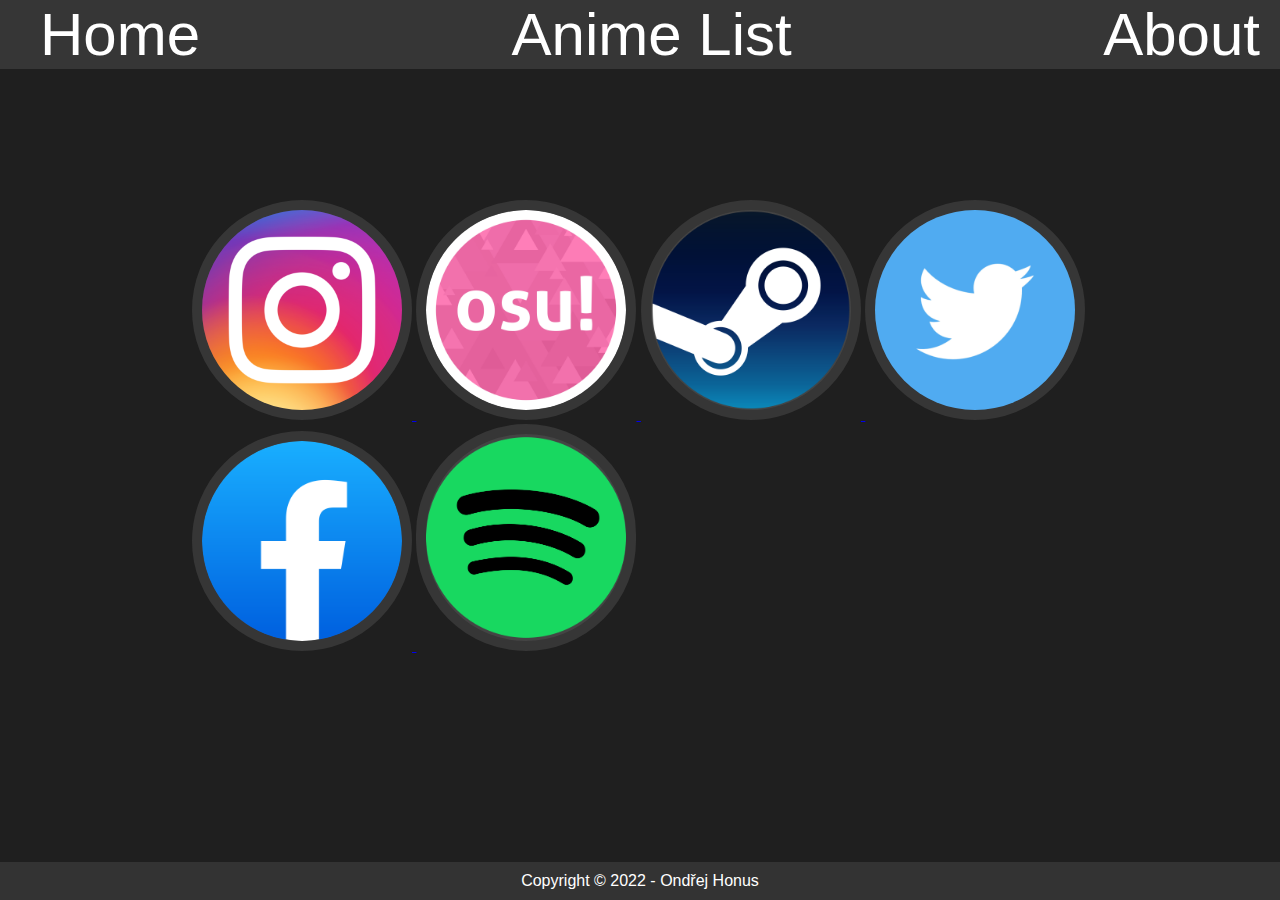
==== index.html @ 6c2c4883 "patch 1" ====
<!DOCTYPE html>
<html lang="en">

<head>
    <meta charset="UTF-8">
    <meta http-equiv="X-UA-Compatible" content="IE=edge">
    <meta name="viewport" content="width=device-width, initial-scale=1.0">
    <link rel="stylesheet" href="main\styles.css">
    <link rel="stylesheet" href="main\animations.js">
    <title>Socials</title>
</head>

<body>
    <style>
        body {
            animation: fadeInAnimation ease 1s;
            animation-iteration-count: 1;
            animation-fill-mode: forwards;
        }

        @keyframes fadeInAnimation {
            0% {
                opacity: 0;
            }

            100% {
                opacity: 1;
            }
        }
    </style>
    <header>


        <div class="top-bar">
            <a href="index.html" class="unselectable">Home</a>
            <div class="container">
                <a class="unselectable">Anime List</a>

                <ul class="list">
                    <style>
                        li {
                            animation: fadeInAnimation ease 0.5s;
                            animation-iteration-count: 1;
                            animation-fill-mode: forwards;
                        }

                        @keyframes fadeInAnimation {
                            0% {
                                opacity: 0;
                            }

                            100% {
                                opacity: 1;
                            }
                        }
                    </style>
                    <style>
                        ul {
                            padding-right: 2.5%;
                        }
                    </style>
                    <style>
                        li {
                          margin-top: 5px;
                          margin-bottom: 5px;
                          border: 7px solid rgb(17, 17, 17);
                        }
                      </style>
                    <li><a href="animeList\gradually.html" class="unselectable">Chronologically</a></li>
                    <li><a href="animeList\rating.html" class="unselectable">From Best to Worst</a></li>
                </ul>
            </div>
            <script>
                function expandList() {
                    var list = document.querySelector('.list');
                    if (list.style.display === 'none') {
                        list.style.display = 'block';
                    } else {
                        list.style.display = 'none';
                    }
                }
            </script>
            <a href="#" class="unselectable">About</a>
        </div>
    </header>
    <main class="unselectable">
        <a href="https://www.instagram.com/ondrej.honus/" target="frame1">
            <img src="images\instagram.png" alt="Instagram">
        </a>
        <a href="https://osu.ppy.sh/users/20503654" target="frame2">
            <img src="images\osu.png" alt="osu!">
        </a>
        <a href="https://steamcommunity.com/id/qwerticek/" target="frame3">
            <img src="images\steam.png" alt="Steam">
        </a>
        <a href="https://twitter.com/0ndra_honuz" target="frame4">
            <img src="images\twitter.png" alt="Twitter">
        </a>
        <a href="https://www.facebook.com/ondrej.honus/" target="frame5">
            <img src="images\facebook.png" alt="Facebook">
        </a>
        <a href="https://open.spotify.com/user/ondrasihonda" target="frame6">
            <img src="images\spotify.png" alt="Spotify">
        </a>
        <footer>
            <div class="copyright">
                Copyright &copy; 2022 - Ondřej Honus
            </div>
        </footer>
</body>

</html>
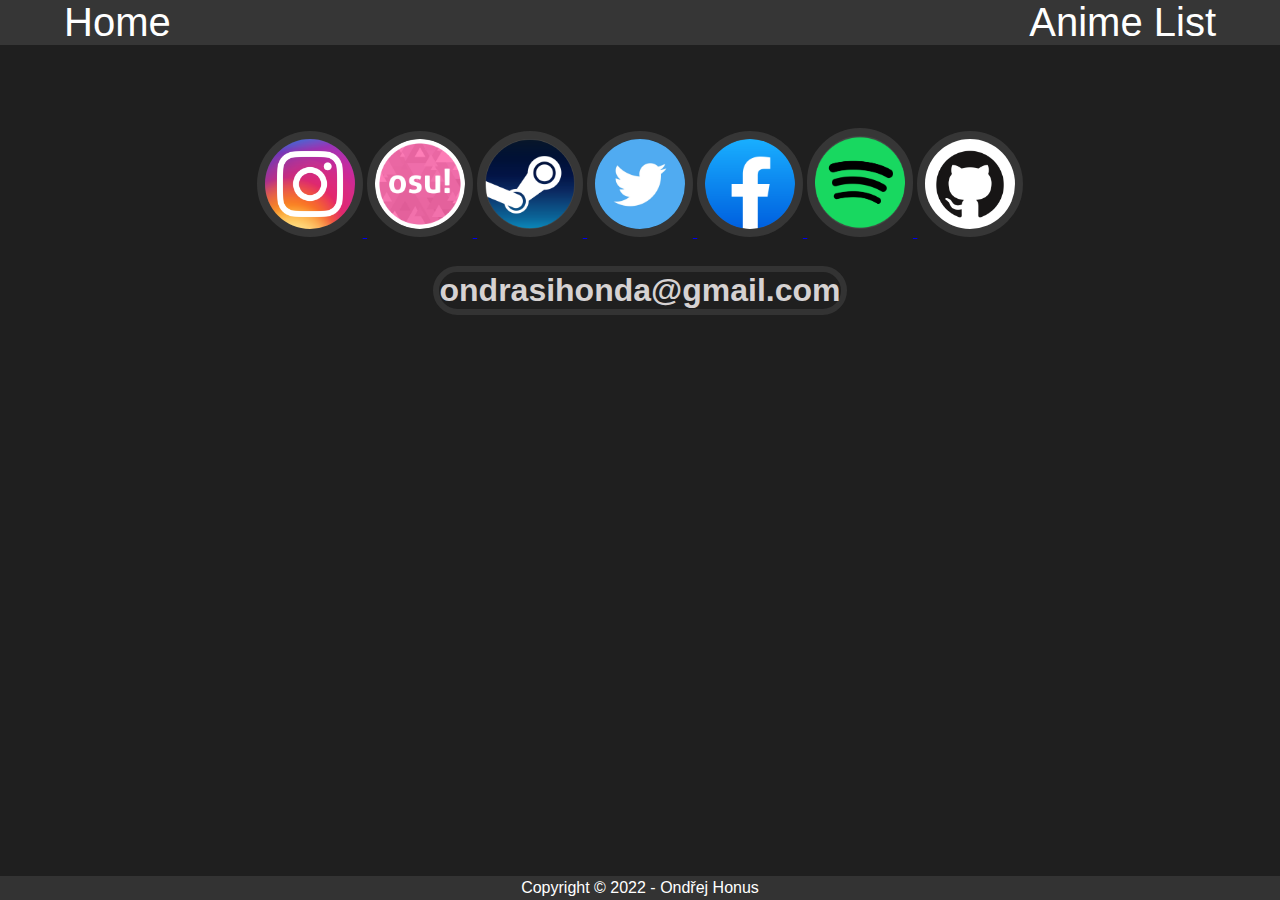
==== commit 6c543239: "patch 4" ====
--- a/index.html
+++ b/index.html
@@ -18,7 +18,7 @@
             animation-fill-mode: forwards;
         }
 
-        @keyframes fadeInAnimation {
+        @key_blank fadeInAnimation {
             0% {
                 opacity: 0;
             }
@@ -44,7 +44,7 @@
                             animation-fill-mode: forwards;
                         }
 
-                        @keyframes fadeInAnimation {
+                        @key_blank fadeInAnimation {
                             0% {
                                 opacity: 0;
                             }
@@ -66,8 +66,8 @@
                           border: 7px solid rgb(17, 17, 17);
                         }
                       </style>
-                    <li><a href="animeList\gradually.html" class="unselectable">Chronologically</a></li>
-                    <li><a href="animeList\rating.html" class="unselectable">From Best to Worst</a></li>
+                    <li><a href="animeList\gradually.html" class="unselectable" style="background-color: rgb(31, 31, 31);">Chronologically</a></li>
+                    <li><a href="animeList\rating.html" class="unselectable" style="background-color: rgb(31, 31, 31);">From Best to Worst</a></li>
                 </ul>
             </div>
             <script>
@@ -80,29 +80,35 @@
                     }
                 }
             </script>
-            <a href="#" class="unselectable">About</a>
         </div>
     </header>
-    <main class="unselectable">
-        <a href="https://www.instagram.com/ondrej.honus/" target="frame1">
-            <img src="images\instagram.png" alt="Instagram">
+<main class="unselectable">
+<a href="https://www.instagram.com/ondrej.honus/" target="_blank">
+<img src="images\instagram.png" alt="Instagram">
+</a>
+<a href="https://osu.ppy.sh/users/20503654" target="_blank">
+<img src="images\osu.png" alt="osu!">
+</a>
+<a href="https://steamcommunity.com/id/qwerticek/" target="_blank">
+<img src="images\steam.png" alt="Steam">
+</a>
+<a href="https://twitter.com/0ndra_honuz" target="_blank">
+<img src="images\twitter.png" alt="Twitter">
+</a>
+<a href="https://www.facebook.com/ondrej.honus/" target="_blank">
+<img src="images\facebook.png" alt="Facebook">
+</a>
+<a href="https://open.spotify.com/user/ondrasihonda" target="_blank">
+<img src="images\spotify.png" alt="Spotify">
+</a>
+<a href="https://github.com/QWERTYONDRA" target="_blank">
+<img src="images\github.png" alt="Github">
         </a>
-        <a href="https://osu.ppy.sh/users/20503654" target="frame2">
-            <img src="images\osu.png" alt="osu!">
-        </a>
-        <a href="https://steamcommunity.com/id/qwerticek/" target="frame3">
-            <img src="images\steam.png" alt="Steam">
-        </a>
-        <a href="https://twitter.com/0ndra_honuz" target="frame4">
-            <img src="images\twitter.png" alt="Twitter">
-        </a>
-        <a href="https://www.facebook.com/ondrej.honus/" target="frame5">
-            <img src="images\facebook.png" alt="Facebook">
-        </a>
-        <a href="https://open.spotify.com/user/ondrasihonda" target="frame6">
-            <img src="images\spotify.png" alt="Spotify">
-        </a>
+</main>
         <footer>
+            <div style="display: flex;">
+                <p>ondrasihonda@gmail.com</p>
+                </div>
             <div class="copyright">
                 Copyright &copy; 2022 - Ondřej Honus
             </div>
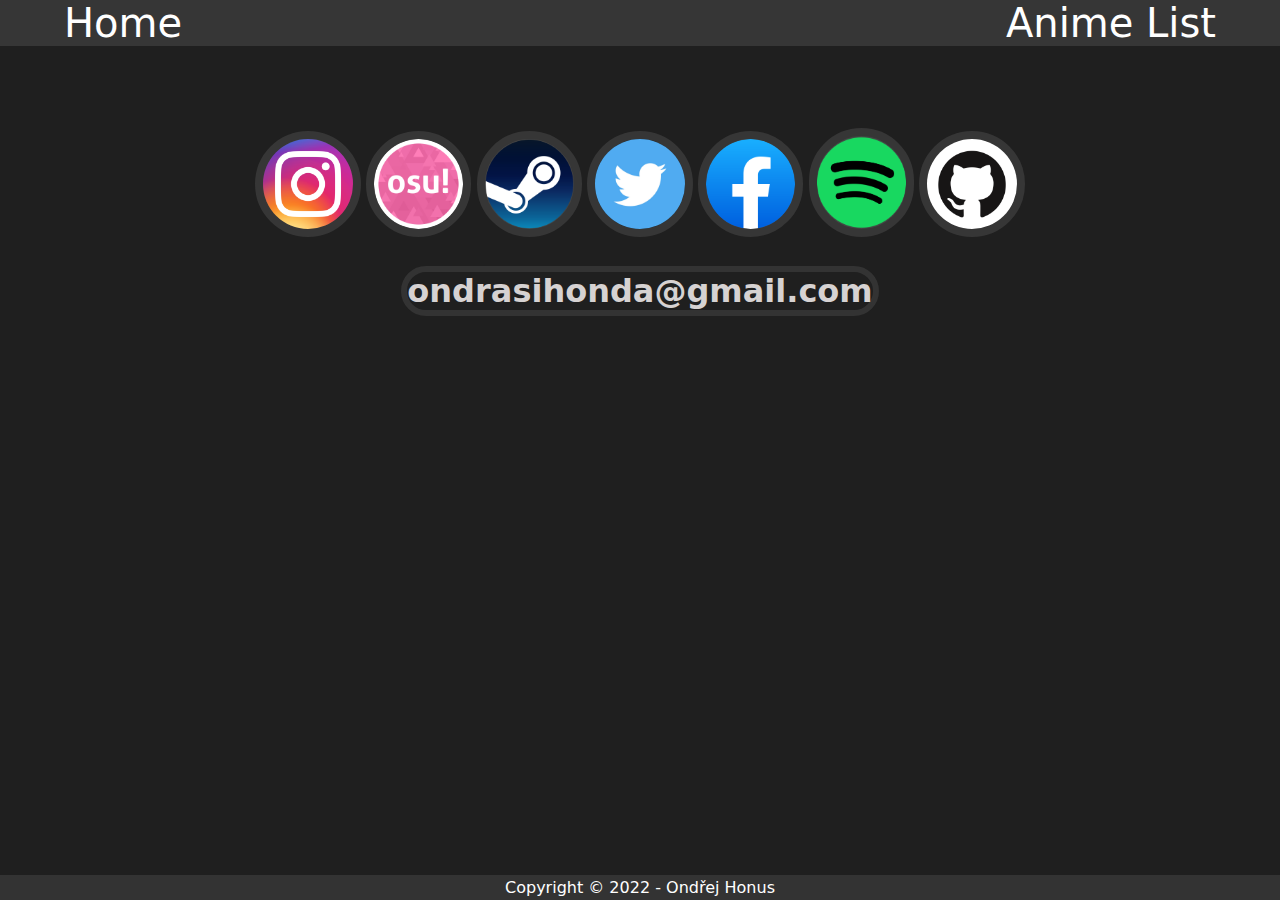
==== commit 1dc4d923: "patch 4.1" ====
--- a/index.html
+++ b/index.html
@@ -83,27 +83,13 @@
         </div>
     </header>
 <main class="unselectable">
-<a href="https://www.instagram.com/ondrej.honus/" target="_blank">
-<img src="images\instagram.png" alt="Instagram">
-</a>
-<a href="https://osu.ppy.sh/users/20503654" target="_blank">
-<img src="images\osu.png" alt="osu!">
-</a>
-<a href="https://steamcommunity.com/id/qwerticek/" target="_blank">
-<img src="images\steam.png" alt="Steam">
-</a>
-<a href="https://twitter.com/0ndra_honuz" target="_blank">
-<img src="images\twitter.png" alt="Twitter">
-</a>
-<a href="https://www.facebook.com/ondrej.honus/" target="_blank">
-<img src="images\facebook.png" alt="Facebook">
-</a>
-<a href="https://open.spotify.com/user/ondrasihonda" target="_blank">
-<img src="images\spotify.png" alt="Spotify">
-</a>
-<a href="https://github.com/QWERTYONDRA" target="_blank">
-<img src="images\github.png" alt="Github">
-        </a>
+<a href="https://www.instagram.com/ondrej.honus/" target="_blank"><img src="images\instagram.png" alt="Instagram"></a>
+<a href="https://osu.ppy.sh/users/20503654" target="_blank"><img src="images\osu.png" alt="osu!"></a>
+<a href="https://steamcommunity.com/id/qwerticek/" target="_blank"><img src="images\steam.png" alt="Steam"></a>
+<a href="https://twitter.com/0ndra_honuz" target="_blank"><img src="images\twitter.png" alt="Twitter"></a>
+<a href="https://www.facebook.com/ondrej.honus/" target="_blank"><img src="images\facebook.png" alt="Facebook"></a>
+<a href="https://open.spotify.com/user/ondrasihonda" target="_blank"><img src="images\spotify.png" alt="Spotify"></a>
+<a href="https://github.com/QWERTYONDRA" target="_blank"><img src="images\github.png" alt="Github"></a>
 </main>
         <footer>
             <div style="display: flex;">
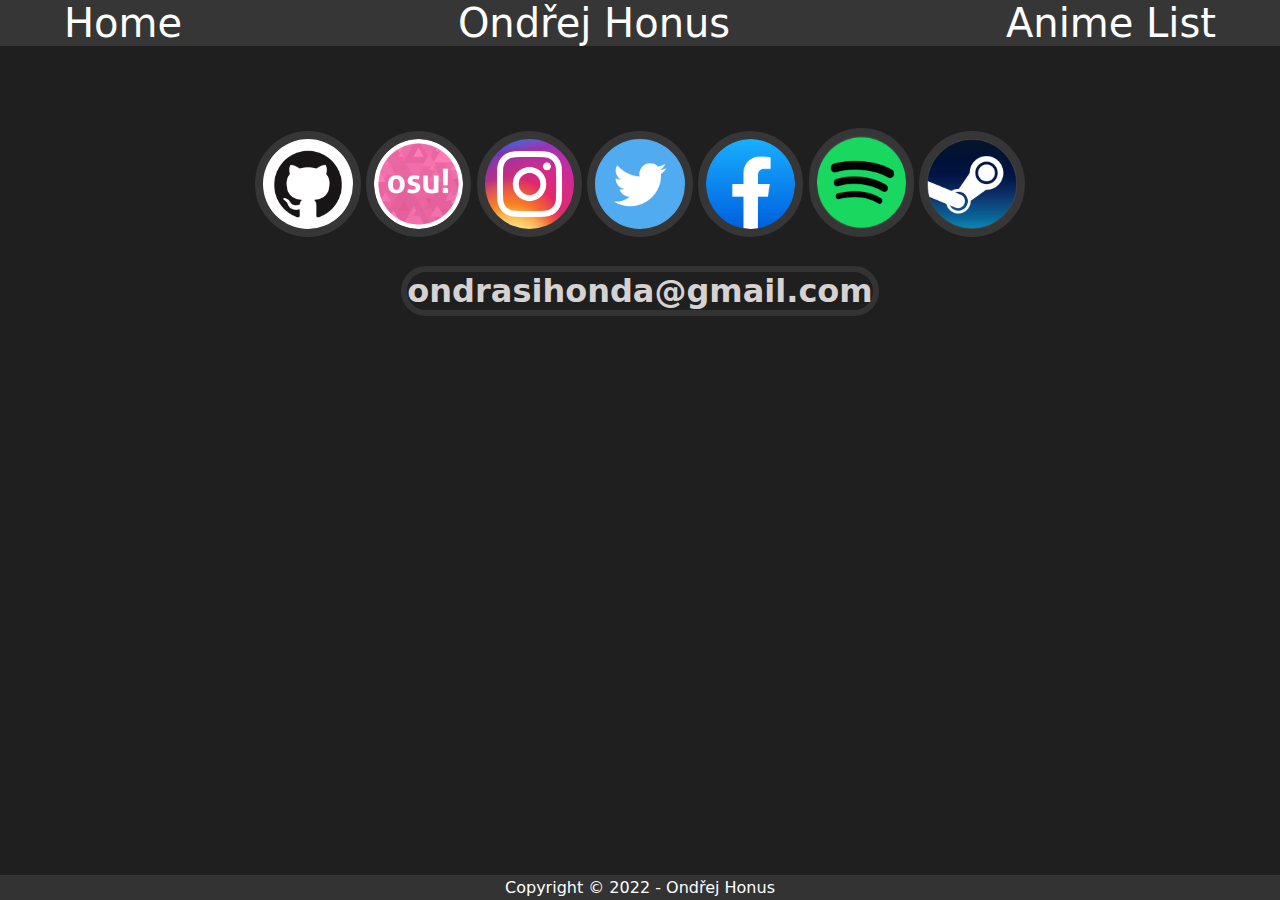
==== commit 5fe13f93: "animations 1" ====
--- a/index.html
+++ b/index.html
@@ -7,6 +7,7 @@
     <meta name="viewport" content="width=device-width, initial-scale=1.0">
     <link rel="stylesheet" href="main\styles.css">
     <link rel="stylesheet" href="main\animations.js">
+    <link rel="icon" href="images\logo.png">
     <title>Socials</title>
 </head>
 
@@ -33,6 +34,7 @@
 
         <div class="top-bar">
             <a href="index.html" class="unselectable">Home</a>
+            <a>Ondřej Honus</a>
             <div class="container">
                 <a class="unselectable">Anime List</a>
 
@@ -83,21 +85,24 @@
         </div>
     </header>
 <main class="unselectable">
+<a href="https://github.com/QWERTYONDRA" target="_blank"><img src="images\github.png" alt="Github"></a>
+<a href="https://osu.ppy.sh/users/20503654" target="_blank"><img src="images\osu.png" alt="osu!"></a>
 <a href="https://www.instagram.com/ondrej.honus/" target="_blank"><img src="images\instagram.png" alt="Instagram"></a>
-<a href="https://osu.ppy.sh/users/20503654" target="_blank"><img src="images\osu.png" alt="osu!"></a>
-<a href="https://steamcommunity.com/id/qwerticek/" target="_blank"><img src="images\steam.png" alt="Steam"></a>
 <a href="https://twitter.com/0ndra_honuz" target="_blank"><img src="images\twitter.png" alt="Twitter"></a>
 <a href="https://www.facebook.com/ondrej.honus/" target="_blank"><img src="images\facebook.png" alt="Facebook"></a>
 <a href="https://open.spotify.com/user/ondrasihonda" target="_blank"><img src="images\spotify.png" alt="Spotify"></a>
-<a href="https://github.com/QWERTYONDRA" target="_blank"><img src="images\github.png" alt="Github"></a>
+<a href="https://steamcommunity.com/id/qwerticek/" target="_blank"><img src="images\steam.png" alt="Steam"></a>
+
 </main>
         <footer>
             <div style="display: flex;">
                 <p>ondrasihonda@gmail.com</p>
                 </div>
             <div class="copyright">
+                <div class="unselectable">
                 Copyright &copy; 2022 - Ondřej Honus
             </div>
+        </div>
         </footer>
 </body>
 
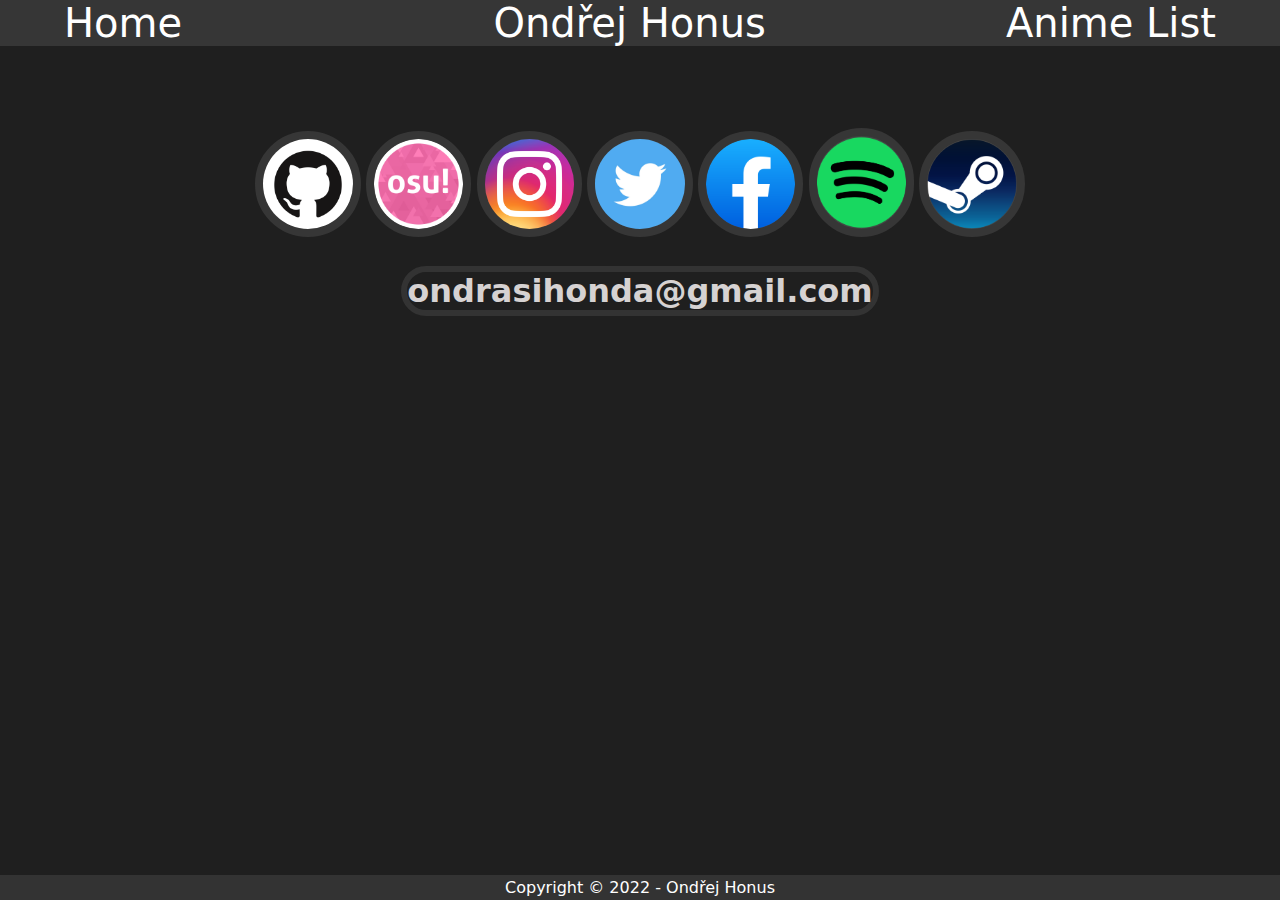
==== commit 35846831: "patch 5.9" ====
--- a/index.html
+++ b/index.html
@@ -34,7 +34,7 @@
 
         <div class="top-bar">
             <a href="index.html" class="unselectable">Home</a>
-            <a>Ondřej Honus</a>
+            <a>&#x2800; &#x2800;Ondřej Honus</a>
             <div class="container">
                 <a class="unselectable">Anime List</a>
 
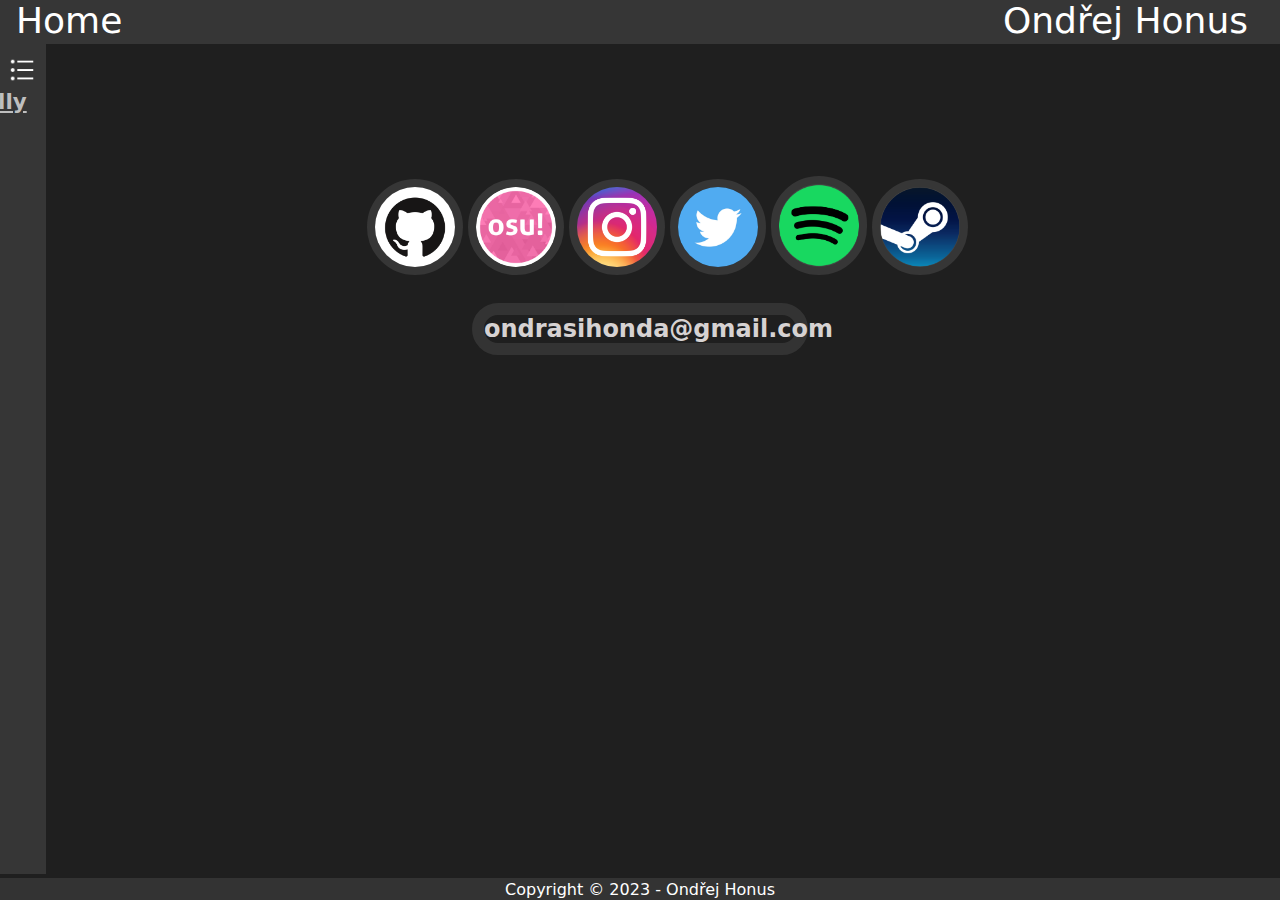
==== commit 3a6cdaf8: "update 8" ====
--- a/index.html
+++ b/index.html
@@ -5,105 +5,50 @@
     <meta charset="UTF-8">
     <meta http-equiv="X-UA-Compatible" content="IE=edge">
     <meta name="viewport" content="width=device-width, initial-scale=1.0">
-    <link rel="stylesheet" href="main\styles.css">
-    <link rel="stylesheet" href="main\animations.js">
-    <link rel="icon" href="images\logo.png">
+    <link rel="stylesheet" href="main/styles.css">
+    <link rel="icon" href="images/logo.png">
     <title>Socials</title>
+<script src="main/animations.js"></script>
+
 </head>
 
 <body>
-    <style>
-        body {
-            animation: fadeInAnimation ease 1s;
-            animation-iteration-count: 1;
-            animation-fill-mode: forwards;
-        }
-
-        @key_blank fadeInAnimation {
-            0% {
-                opacity: 0;
-            }
-
-            100% {
-                opacity: 1;
-            }
-        }
-    </style>
+    <div class="tab-container">
+        <div class="tab">
+                <div class="nav-list">
+            <h6><a href="animeList/gradually.html">- Anime list: Gradually</a></h6>
+            <h6><a href="animeList/rating.html">- Anime list: Rating</a></h6>
+        </div>
+      </div>
+    </div>
     <header>
-
-
         <div class="top-bar">
-            <a href="index.html" class="unselectable">Home</a>
-            <a>&#x2800; &#x2800;Ondřej Honus</a>
+            <a href="../index.html" class="unselectable">Home</a>
             <div class="container">
-                <a class="unselectable">Anime List</a>
-
-                <ul class="list">
-                    <style>
-                        li {
-                            animation: fadeInAnimation ease 0.5s;
-                            animation-iteration-count: 1;
-                            animation-fill-mode: forwards;
-                        }
-
-                        @key_blank fadeInAnimation {
-                            0% {
-                                opacity: 0;
-                            }
-
-                            100% {
-                                opacity: 1;
-                            }
-                        }
-                    </style>
-                    <style>
-                        ul {
-                            padding-right: 2.5%;
-                        }
-                    </style>
-                    <style>
-                        li {
-                          margin-top: 5px;
-                          margin-bottom: 5px;
-                          border: 7px solid rgb(17, 17, 17);
-                        }
-                      </style>
-                    <li><a href="animeList\gradually.html" class="unselectable" style="background-color: rgb(31, 31, 31);">Chronologically</a></li>
-                    <li><a href="animeList\rating.html" class="unselectable" style="background-color: rgb(31, 31, 31);">From Best to Worst</a></li>
-                </ul>
+                <a class="unselectable">Ondřej Honus</a>
             </div>
-            <script>
-                function expandList() {
-                    var list = document.querySelector('.list');
-                    if (list.style.display === 'none') {
-                        list.style.display = 'block';
-                    } else {
-                        list.style.display = 'none';
-                    }
-                }
-            </script>
         </div>
     </header>
 <main class="unselectable">
-<a href="https://github.com/QWERTYONDRA" target="_blank"><img src="images\github.png" alt="Github"></a>
-<a href="https://osu.ppy.sh/users/20503654" target="_blank"><img src="images\osu.png" alt="osu!"></a>
-<a href="https://www.instagram.com/ondrej.honus/" target="_blank"><img src="images\instagram.png" alt="Instagram"></a>
-<a href="https://twitter.com/0ndra_honuz" target="_blank"><img src="images\twitter.png" alt="Twitter"></a>
-<a href="https://www.facebook.com/ondrej.honus/" target="_blank"><img src="images\facebook.png" alt="Facebook"></a>
-<a href="https://open.spotify.com/user/ondrasihonda" target="_blank"><img src="images\spotify.png" alt="Spotify"></a>
-<a href="https://steamcommunity.com/id/qwerticek/" target="_blank"><img src="images\steam.png" alt="Steam"></a>
+<a href="https://github.com/QWERTYONDRA" target="_blank"><img src="images/github.png" alt="Github"></a>
+<a href="https://osu.ppy.sh/users/20503654" target="_blank"><img src="images/osu.png" alt="osu!"></a>
+<a href="https://www.instagram.com/ondrej.honus/" target="_blank"><img src="images/instagram.png" alt="Instagram"></a>
+<a href="https://twitter.com/0ndra_honuz" target="_blank"><img src="images/twitter.png" alt="Twitter"></a>
+<a href="https://open.spotify.com/user/ondrasihonda" target="_blank"><img src="images/spotify.png" alt="Spotify"></a>
+<a href="https://steamcommunity.com/id/qwerticek/" target="_blank"><img src="images/steam.png" alt="Steam"></a>
 
 </main>
         <footer>
             <div style="display: flex;">
-                <p>ondrasihonda@gmail.com</p>
+                <p id="email"></p>
                 </div>
             <div class="copyright">
                 <div class="unselectable">
-                Copyright &copy; 2022 - Ondřej Honus
+                Copyright &copy; 2023 - Ondřej Honus
             </div>
         </div>
         </footer>
+
 </body>
 
 </html>--- a/main/styles.css
+++ b/main/styles.css
@@ -0,0 +1,149 @@
+main {
+    text-align: center;
+    background-color: rgb(31, 31, 31);
+    width: 82.41em;
+    margin: auto;
+    animation: fadeInAnimation ease 5s;
+    animation-iteration-count: 1;
+    animation-fill-mode: forwards;
+}
+
+body {
+    background-color: rgb(31, 31, 31);
+    font-family: system-ui, -apple-system, BlinkMacSystemFont, 'Segoe UI', Roboto, Oxygen, Ubuntu, Cantarell, 'Open Sans', 'Helvetica Neue', sans-serif;
+    animation: fadeInAnimation ease 1s;
+    animation-iteration-count: 1;
+    animation-fill-mode: forwards;
+}
+
+@key_blank fadeInAnimation {
+    0% {
+        opacity: 0;
+    }
+
+    100% {
+        opacity: 1;
+    }
+}
+
+main {
+    margin-top: 11em;
+}
+
+img {
+    width: 5em;
+    background-color: rgb(68, 68, 68);
+    animation: pulse 5s infinite;
+    transition: transform 0.1s ease-in-out;
+    border: 0.5em solid rgb(54, 54, 54);
+    border-radius: 10em;
+}
+
+img:hover {
+    transform: scale(1.1);
+}
+
+.top-bar {
+    position: fixed;
+    top: 0;
+    left: 0;
+    right: 0;
+    background-color: rgb(54, 54, 54);
+    color: white;
+    display: flex;
+    justify-content: space-between;
+    padding-left: 1em;
+    padding-right: 2em;
+    padding-bottom: .2em;
+}
+
+.top-bar a {
+    color: white;
+    text-decoration: solid;
+    font-size: 2.25em;
+
+}
+
+.top-bar a:hover {
+    color: #ccc;
+}
+
+.copyright {
+    position: fixed;
+    bottom: 0;
+    left: 0;
+    right: 0;
+    background-color: #333;
+    color: white;
+    text-align: center;
+    padding: .08em;
+}
+.buttons {
+    background-color: #333;
+}
+
+.unselectable {
+    -webkit-user-select: none;
+    -moz-user-select: none;
+    user-select: none;
+}
+p {
+    width: 13em;
+    color: rgb(214, 210, 210);
+    background-size: cover;
+    margin: auto;
+    margin-top: 1em;
+    text-align: center;
+    border: 0.5em solid #333;
+    border-radius: 100em;
+    font-size: 1.5em;
+    font-family: system-ui, -apple-system, BlinkMacSystemFont, 'Segoe UI', Roboto, Oxygen, Ubuntu, Cantarell, 'Open Sans', 'Helvetica Neue', sans-serif;
+    font-weight: bold;
+}
+.tab-container {
+    position: absolute;
+    left: -15.625em;
+    top: 0;
+    width: 18.5em;
+    height: 90%;
+    background: rgb(54, 54, 54);
+    transition: left 0.5s ease-in-out;
+    padding-top: 4em;
+}
+
+.tab-container:hover {
+    left: 0;
+}
+
+body:hover:before {
+    content: '';
+    width: 6.25em;
+    height: 100%;
+    position: absolute;
+    top: 0;
+    left: 0;
+
+}
+
+body:hover:before:hover+.tab-container {
+    left: 0;
+}
+
+.nav-list::before {
+    content: "";
+    background-image: url(../images/list.png);
+    background-repeat: round;
+    width: 1.875em;
+    height: 1.875em;
+    position: fixed;
+    top: 3.4375em;
+    left: 0.4375em;
+}
+
+h6 a {
+    padding-left: 0.3125em;
+    font-weight: bolder;
+    color: rgb(191, 191, 191);
+    font-size: 2em;
+    margin: auto;
+}
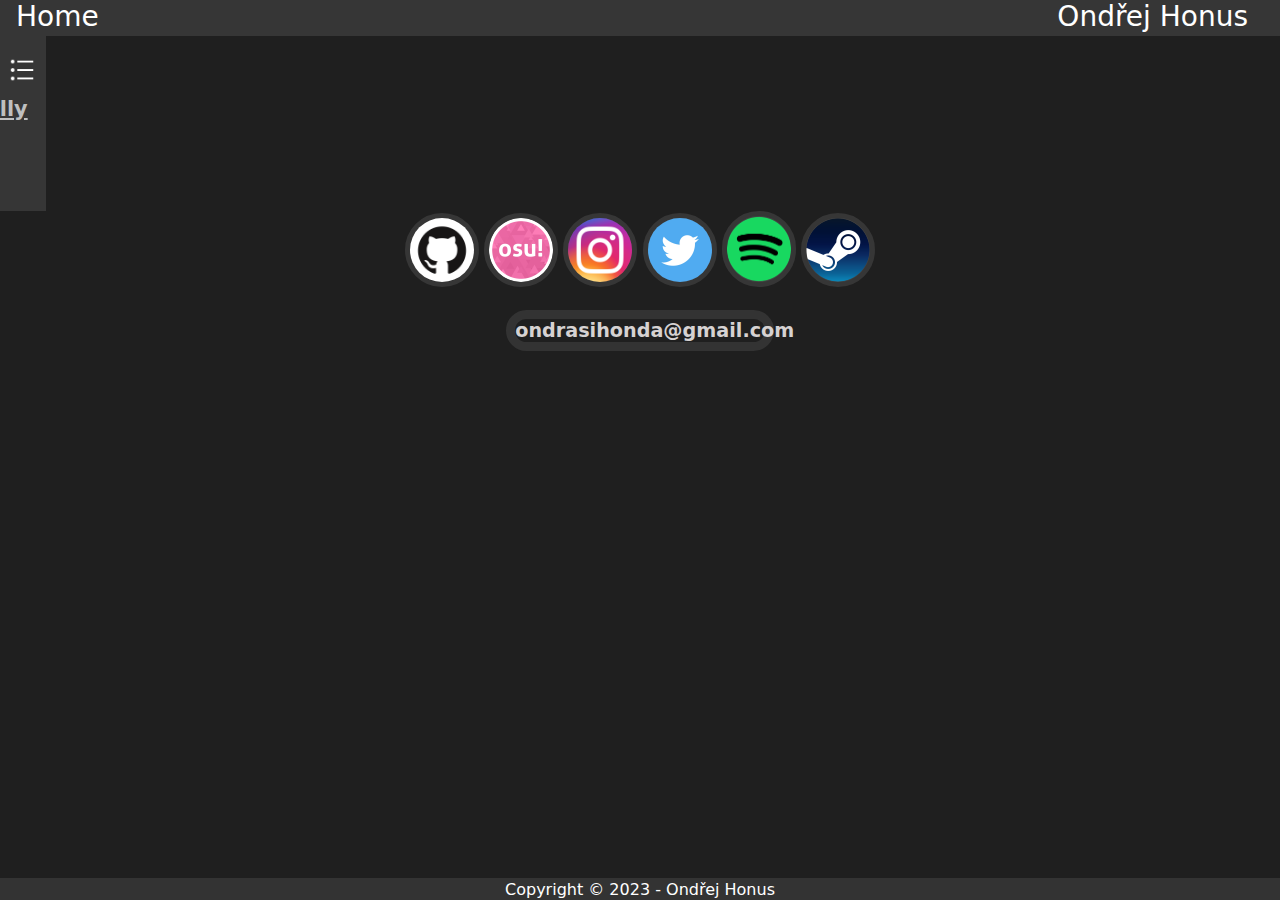
==== commit b2ada267: "passwd" ====
--- a/index.html
+++ b/index.html
@@ -16,8 +16,8 @@
     <div class="tab-container">
         <div class="tab">
                 <div class="nav-list">
-            <h6><a href="animeList/gradually.html">- Anime list: Gradually</a></h6>
-            <h6><a href="animeList/rating.html">- Anime list: Rating</a></h6>
+            <h6><a href="animeList/redirect-g.html">- Anime list: Gradually</a></h6>
+            <h6><a href="animeList/redirect-r.html">- Anime list: Rating</a></h6>
         </div>
       </div>
     </div>
--- a/main/styles.css
+++ b/main/styles.css
@@ -1,7 +1,6 @@
 main {
     text-align: center;
     background-color: rgb(31, 31, 31);
-    width: 82.41em;
     margin: auto;
     animation: fadeInAnimation ease 5s;
     animation-iteration-count: 1;
@@ -26,17 +25,15 @@
     }
 }
 
-main {
-    margin-top: 11em;
-}
 
 img {
-    width: 5em;
+    width: 4em;
     background-color: rgb(68, 68, 68);
     animation: pulse 5s infinite;
     transition: transform 0.1s ease-in-out;
-    border: 0.5em solid rgb(54, 54, 54);
+    border: 0.35em solid rgb(54, 54, 54);
     border-radius: 10em;
+    position:relative;
 }
 
 img:hover {
@@ -60,11 +57,11 @@
 .top-bar a {
     color: white;
     text-decoration: solid;
-    font-size: 2.25em;
+    font-size: 1.75em;
 
 }
 
-.top-bar a:hover {
+.top-bar {
     color: #ccc;
 }
 
@@ -96,19 +93,20 @@
     text-align: center;
     border: 0.5em solid #333;
     border-radius: 100em;
-    font-size: 1.5em;
+    font-size: 1.2em;
     font-family: system-ui, -apple-system, BlinkMacSystemFont, 'Segoe UI', Roboto, Oxygen, Ubuntu, Cantarell, 'Open Sans', 'Helvetica Neue', sans-serif;
     font-weight: bold;
 }
 .tab-container {
-    position: absolute;
+    position: relative;
     left: -15.625em;
     top: 0;
-    width: 18.5em;
-    height: 90%;
+    width: 18em;
+    height: 100%;
     background: rgb(54, 54, 54);
     transition: left 0.5s ease-in-out;
     padding-top: 4em;
+    padding-bottom: 1em;
 }
 
 .tab-container:hover {
@@ -138,12 +136,17 @@
     position: fixed;
     top: 3.4375em;
     left: 0.4375em;
+    z-index: 99999;
 }
+
 
 h6 a {
     padding-left: 0.3125em;
     font-weight: bolder;
     color: rgb(191, 191, 191);
-    font-size: 2em;
+    font-size: 1.95em;
     margin: auto;
 }
+h6:hover{
+    transform: scale(1.1);
+}
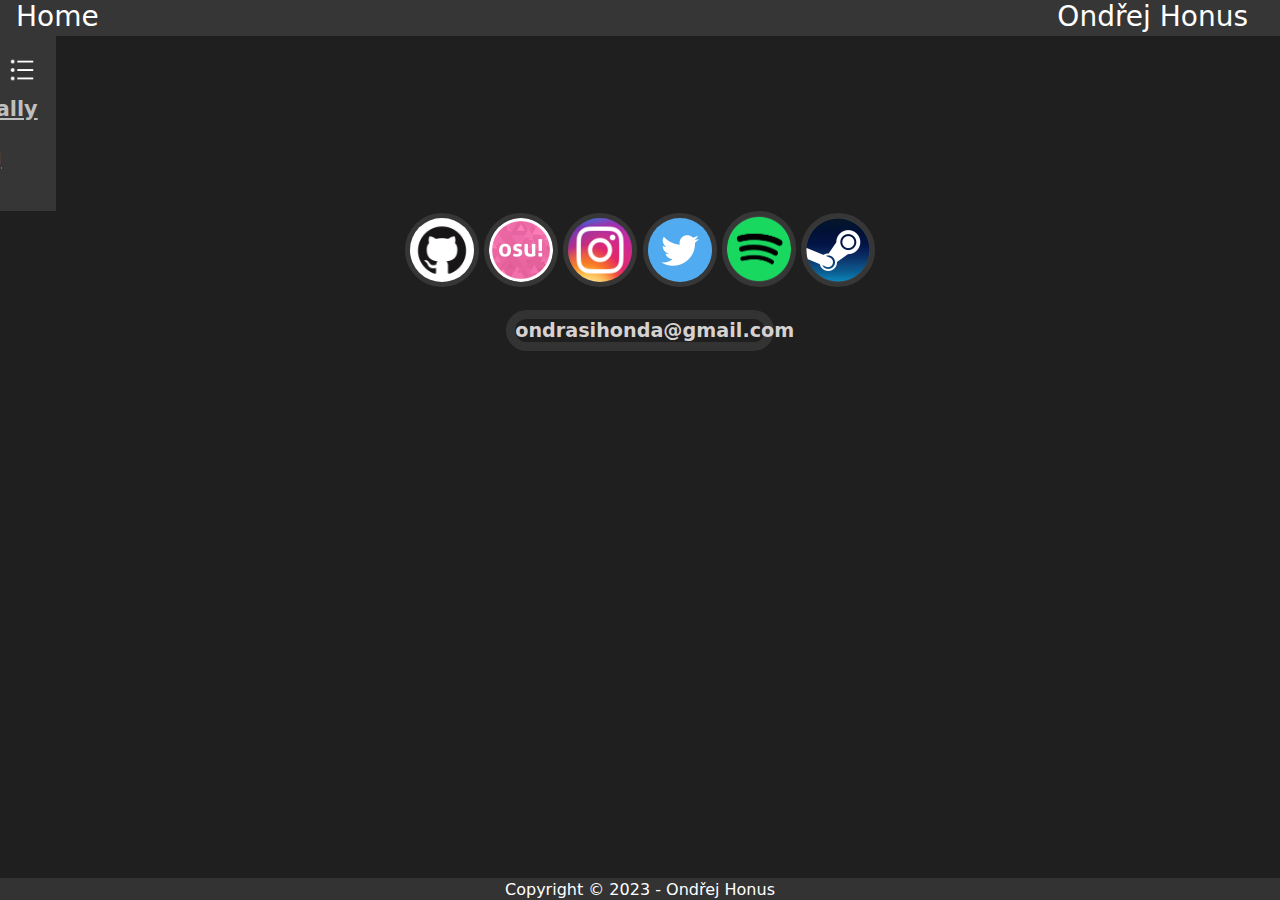
==== commit a8a97301: "update +-20" ====
--- a/index.html
+++ b/index.html
@@ -31,7 +31,7 @@
     </header>
 <main class="unselectable">
 <a href="https://github.com/QWERTYONDRA" target="_blank"><img src="images/github.png" alt="Github"></a>
-<a href="https://osu.ppy.sh/users/20503654" target="_blank"><img src="images/osu.png" alt="osu!"></a>
+<a href="https://osu.ondrahonus.xyz"><img src="images/osu.png" alt="osu! things"></a>
 <a href="https://www.instagram.com/ondrej.honus/" target="_blank"><img src="images/instagram.png" alt="Instagram"></a>
 <a href="https://twitter.com/0ndra_honuz" target="_blank"><img src="images/twitter.png" alt="Twitter"></a>
 <a href="https://open.spotify.com/user/ondrasihonda" target="_blank"><img src="images/spotify.png" alt="Spotify"></a>
--- a/main/styles.css
+++ b/main/styles.css
@@ -99,7 +99,7 @@
 }
 .tab-container {
     position: relative;
-    left: -15.625em;
+    left: -15em;
     top: 0;
     width: 18em;
     height: 100%;
